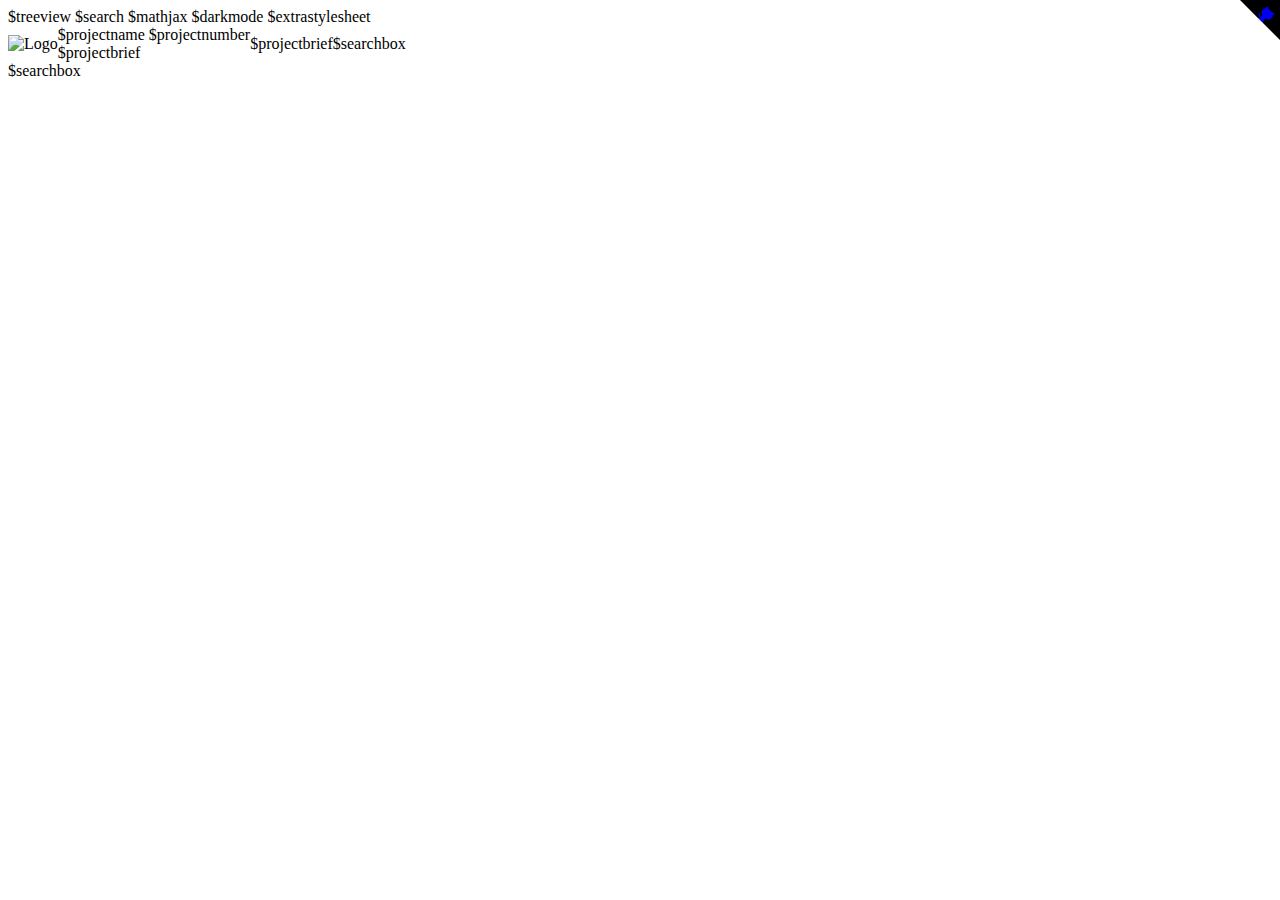
==== docs/source/_themes/doxygen-header.html @ 4ff15218 "Update theme and static" ====
<!-- HTML header for doxygen 1.9.7-->
<!DOCTYPE html PUBLIC "-//W3C//DTD XHTML 1.0 Transitional//EN" "https://www.w3.org/TR/xhtml1/DTD/xhtml1-transitional.dtd">
<html xmlns="http://www.w3.org/1999/xhtml" lang="$langISO">
<head>
<meta http-equiv="Content-Type" content="text/xhtml;charset=UTF-8"/>
<meta http-equiv="X-UA-Compatible" content="IE=11"/>
<meta name="generator" content="Doxygen $doxygenversion"/>
<meta name="viewport" content="width=device-width, initial-scale=1"/>
<!--BEGIN PROJECT_NAME--><title>$projectname: $title</title><!--END PROJECT_NAME-->
<!--BEGIN !PROJECT_NAME--><title>$title</title><!--END !PROJECT_NAME-->
<link href="$relpath^tabs.css" rel="stylesheet" type="text/css"/>
<!--BEGIN DISABLE_INDEX-->
  <!--BEGIN FULL_SIDEBAR-->
<script type="text/javascript">var page_layout=1;</script>
  <!--END FULL_SIDEBAR-->
<!--END DISABLE_INDEX-->
<script type="text/javascript" src="$relpath^jquery.js"></script>
<script type="text/javascript" src="$relpath^dynsections.js"></script>
$treeview
$search
$mathjax
$darkmode
<link href="$relpath^$stylesheet" rel="stylesheet" type="text/css" />
$extrastylesheet
<!-- ... other metadata & script includes ... -->
<!-- Dark-mode toggle -->
<script type="text/javascript" src="$relpath^doxygen-awesome-darkmode-toggle.js"></script>
<script type="text/javascript">
  // Icons are from https://fonts.google.com/icons.
  DoxygenAwesomeDarkModeToggle.lightModeIcon = '🌞'
  DoxygenAwesomeDarkModeToggle.darkModeIcon = `<svg xmlns="http://www.w3.org/2000/svg" enable-background="new 0 0 24 24" height="24px" viewBox="0 0 24 24" width="24px" fill="#009793"><g><rect fill="none" height="24" width="24"/></g><g><g><path d="M8.1,14.15C9.77,14.63,11,16.17,11,18c0,0.68-0.19,1.31-0.48,1.87c0.48,0.09,0.97,0.14,1.48,0.14 c1.48,0,2.9-0.41,4.13-1.15c-2.62-0.92-5.23-2.82-6.8-5.86C7.74,9.94,7.78,7.09,8.29,4.9c-2.57,1.33-4.3,4.01-4.3,7.1c0,0,0,0,0,0 c0.01,0,0.01,0,0.02,0C5.66,12,7.18,12.83,8.1,14.15z" opacity=".3"/><path d="M19.78,17.51c-2.47,0-6.57-1.33-8.68-5.43C8.77,7.57,10.6,3.6,11.63,2.01C6.27,2.2,1.98,6.59,1.98,12 c0,0.14,0.02,0.28,0.02,0.42C2.61,12.16,3.28,12,3.98,12c0,0,0,0,0,0c0-3.09,1.73-5.77,4.3-7.1C7.78,7.09,7.74,9.94,9.32,13 c1.57,3.04,4.18,4.95,6.8,5.86c-1.23,0.74-2.65,1.15-4.13,1.15c-0.5,0-1-0.05-1.48-0.14c-0.37,0.7-0.94,1.27-1.64,1.64 c0.98,0.32,2.03,0.5,3.11,0.5c3.5,0,6.58-1.8,8.37-4.52C20.18,17.5,19.98,17.51,19.78,17.51z"/><path d="M7,16l-0.18,0C6.4,14.84,5.3,14,4,14c-1.66,0-3,1.34-3,3s1.34,3,3,3c0.62,0,2.49,0,3,0c1.1,0,2-0.9,2-2 C9,16.9,8.1,16,7,16z"/></g></g></svg>`
  DoxygenAwesomeDarkModeToggle.init()
</script>
<!-- Section links -->
<script type="text/javascript" src="$relpath^doxygen-awesome-paragraph-link.js"></script>
<script type="text/javascript">
  DoxygenAwesomeParagraphLink.init()
</script>
<!-- Interactive TOC -->
<script type="text/javascript" src="$relpath^doxygen-awesome-interactive-toc.js"></script>
<script type="text/javascript">
  DoxygenAwesomeInteractiveToc.init()
</script>
<!-- Code copy button -->
<script type="text/javascript" src="$relpath^doxygen-awesome-fragment-copy-button.js"></script>
<script type="text/javascript">
  DoxygenAwesomeFragmentCopyButton.init()
</script>
</head>
<body>
<!--BEGIN DISABLE_INDEX-->
  <!--BEGIN FULL_SIDEBAR-->
<div id="side-nav" class="ui-resizable side-nav-resizable"><!-- do not remove this div, it is closed by doxygen! -->
  <!--END FULL_SIDEBAR-->
<!--END DISABLE_INDEX-->

<!-- https://tholman.com/github-corners/ -->
<a href="https://github.com/MikeSWang/Triumvirate" class="github-corner" title="View source on GitHub" target="_blank">
  <svg viewBox="0 0 250 250" width="40" height="40" style="position: absolute; top: 0; border: 0; right: 0; z-index: 99;" aria-hidden="true">
  <path d="M0,0 L115,115 L130,115 L142,142 L250,250 L250,0 Z"></path><path d="M128.3,109.0 C113.8,99.7 119.0,89.6 119.0,89.6 C122.0,82.7 120.5,78.6 120.5,78.6 C119.2,72.0 123.4,76.3 123.4,76.3 C127.3,80.9 125.5,87.3 125.5,87.3 C122.9,97.6 130.6,101.9 134.4,103.2" fill="currentColor" style="transform-origin: 130px 106px;" class="octo-arm"></path><path d="M115.0,115.0 C114.9,115.1 118.7,116.5 119.8,115.4 L133.7,101.6 C136.9,99.2 139.9,98.4 142.2,98.6 C133.8,88.0 127.5,74.4 143.8,58.0 C148.5,53.4 154.0,51.2 159.7,51.0 C160.3,49.4 163.2,43.6 171.4,40.1 C171.4,40.1 176.1,42.5 178.8,56.2 C183.1,58.6 187.2,61.8 190.9,65.4 C194.5,69.0 197.7,73.2 200.1,77.6 C213.8,80.2 216.3,84.9 216.3,84.9 C212.7,93.1 206.9,96.0 205.4,96.6 C205.1,102.4 203.0,107.8 198.3,112.5 C181.9,128.9 168.3,122.5 157.7,114.1 C157.9,116.9 156.7,120.9 152.7,124.9 L141.0,136.5 C139.8,137.7 141.6,141.9 141.8,141.8 Z" fill="currentColor" class="octo-body"></path></svg></a><style>.github-corner:hover .octo-arm{animation:octocat-wave 560ms ease-in-out}@keyframes octocat-wave{0%,100%{transform:rotate(0)}20%,60%{transform:rotate(-25deg)}40%,80%{transform:rotate(10deg)}}@media (max-width:500px){.github-corner:hover .octo-arm{animation:none}.github-corner .octo-arm{animation:octocat-wave 560ms ease-in-out}}</style>

<div id="top"><!-- do not remove this div, it is closed by doxygen! -->

<!--BEGIN TITLEAREA-->
<div id="titlearea">
<table cellspacing="0" cellpadding="0">
 <tbody>
 <tr id="projectrow">
  <!--BEGIN PROJECT_LOGO-->
  <td id="projectlogo"><img alt="Logo" src="$relpath^$projectlogo"/></td>
  <!--END PROJECT_LOGO-->
  <!--BEGIN PROJECT_NAME-->
  <td id="projectalign">
   <div id="projectname">$projectname<!--BEGIN PROJECT_NUMBER--><span id="projectnumber">&#160;$projectnumber</span><!--END PROJECT_NUMBER-->
   </div>
   <!--BEGIN PROJECT_BRIEF--><div id="projectbrief">$projectbrief</div><!--END PROJECT_BRIEF-->
  </td>
  <!--END PROJECT_NAME-->
  <!--BEGIN !PROJECT_NAME-->
   <!--BEGIN PROJECT_BRIEF-->
    <td>
    <div id="projectbrief">$projectbrief</div>
    </td>
   <!--END PROJECT_BRIEF-->
  <!--END !PROJECT_NAME-->
  <!--BEGIN DISABLE_INDEX-->
   <!--BEGIN SEARCHENGINE-->
     <!--BEGIN !FULL_SIDEBAR-->
    <td>$searchbox</td>
     <!--END !FULL_SIDEBAR-->
   <!--END SEARCHENGINE-->
  <!--END DISABLE_INDEX-->
 </tr>
  <!--BEGIN SEARCHENGINE-->
   <!--BEGIN FULL_SIDEBAR-->
   <tr><td colspan="2">$searchbox</td></tr>
   <!--END FULL_SIDEBAR-->
  <!--END SEARCHENGINE-->
 </tbody>
</table>
</div>
<!--END TITLEAREA-->
<!-- end header part -->
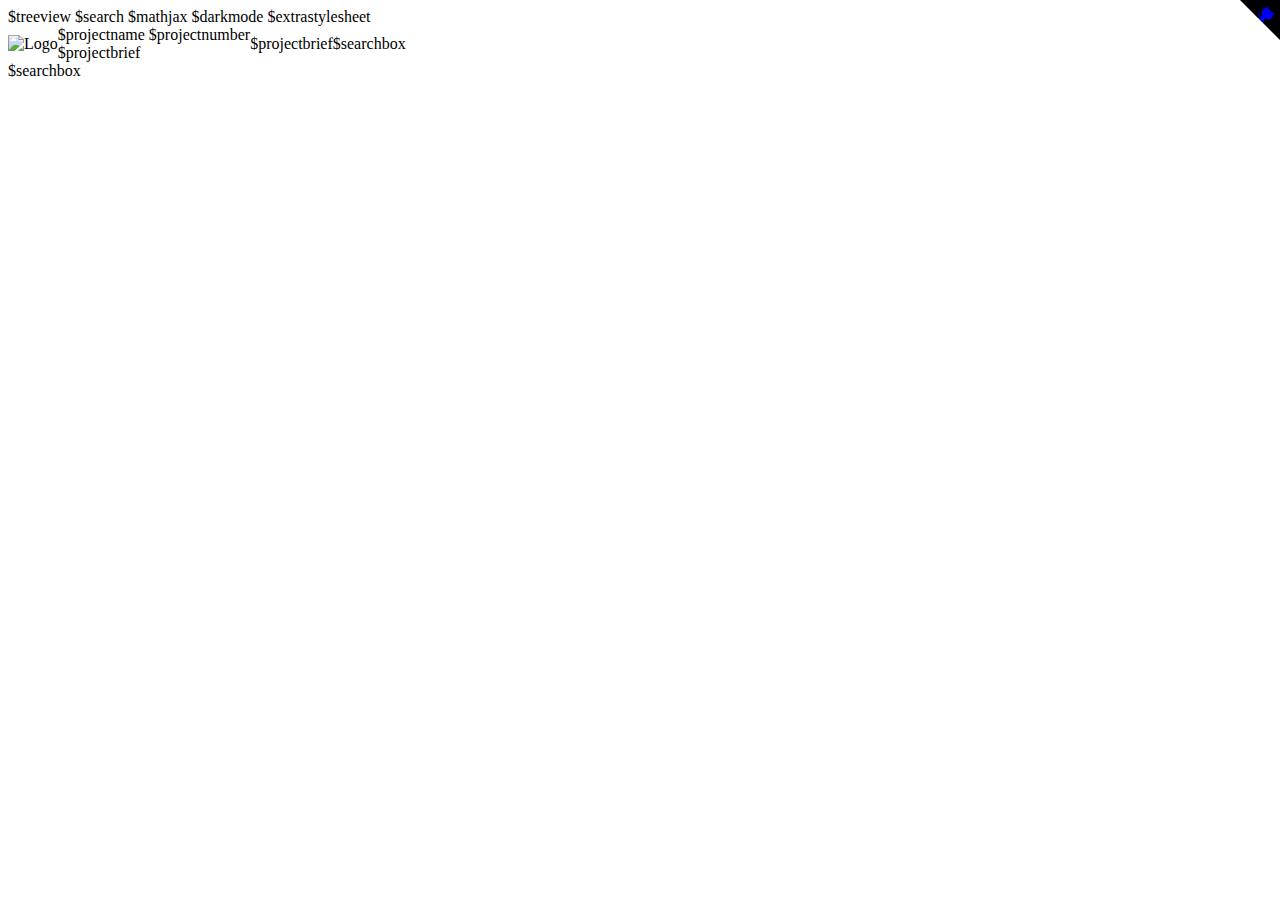
==== commit 1fbf9678: "Fix RTD layout" ====
--- a/docs/source/_themes/doxygen-header.html
+++ b/docs/source/_themes/doxygen-header.html
@@ -56,7 +56,7 @@
 
 <!-- https://tholman.com/github-corners/ -->
 <a href="https://github.com/MikeSWang/Triumvirate" class="github-corner" title="View source on GitHub" target="_blank">
-  <svg viewBox="0 0 250 250" width="40" height="40" style="position: absolute; top: 0; border: 0; right: 0; z-index: 99;" aria-hidden="true">
+  <svg viewBox="0 0 250 250" width="40" height="40" style="position: absolute; border: 0; top: 0; right: 0; z-index: 99;" aria-hidden="true">
   <path d="M0,0 L115,115 L130,115 L142,142 L250,250 L250,0 Z"></path><path d="M128.3,109.0 C113.8,99.7 119.0,89.6 119.0,89.6 C122.0,82.7 120.5,78.6 120.5,78.6 C119.2,72.0 123.4,76.3 123.4,76.3 C127.3,80.9 125.5,87.3 125.5,87.3 C122.9,97.6 130.6,101.9 134.4,103.2" fill="currentColor" style="transform-origin: 130px 106px;" class="octo-arm"></path><path d="M115.0,115.0 C114.9,115.1 118.7,116.5 119.8,115.4 L133.7,101.6 C136.9,99.2 139.9,98.4 142.2,98.6 C133.8,88.0 127.5,74.4 143.8,58.0 C148.5,53.4 154.0,51.2 159.7,51.0 C160.3,49.4 163.2,43.6 171.4,40.1 C171.4,40.1 176.1,42.5 178.8,56.2 C183.1,58.6 187.2,61.8 190.9,65.4 C194.5,69.0 197.7,73.2 200.1,77.6 C213.8,80.2 216.3,84.9 216.3,84.9 C212.7,93.1 206.9,96.0 205.4,96.6 C205.1,102.4 203.0,107.8 198.3,112.5 C181.9,128.9 168.3,122.5 157.7,114.1 C157.9,116.9 156.7,120.9 152.7,124.9 L141.0,136.5 C139.8,137.7 141.6,141.9 141.8,141.8 Z" fill="currentColor" class="octo-body"></path></svg></a><style>.github-corner:hover .octo-arm{animation:octocat-wave 560ms ease-in-out}@keyframes octocat-wave{0%,100%{transform:rotate(0)}20%,60%{transform:rotate(-25deg)}40%,80%{transform:rotate(10deg)}}@media (max-width:500px){.github-corner:hover .octo-arm{animation:none}.github-corner .octo-arm{animation:octocat-wave 560ms ease-in-out}}</style>
 
 <div id="top"><!-- do not remove this div, it is closed by doxygen! -->
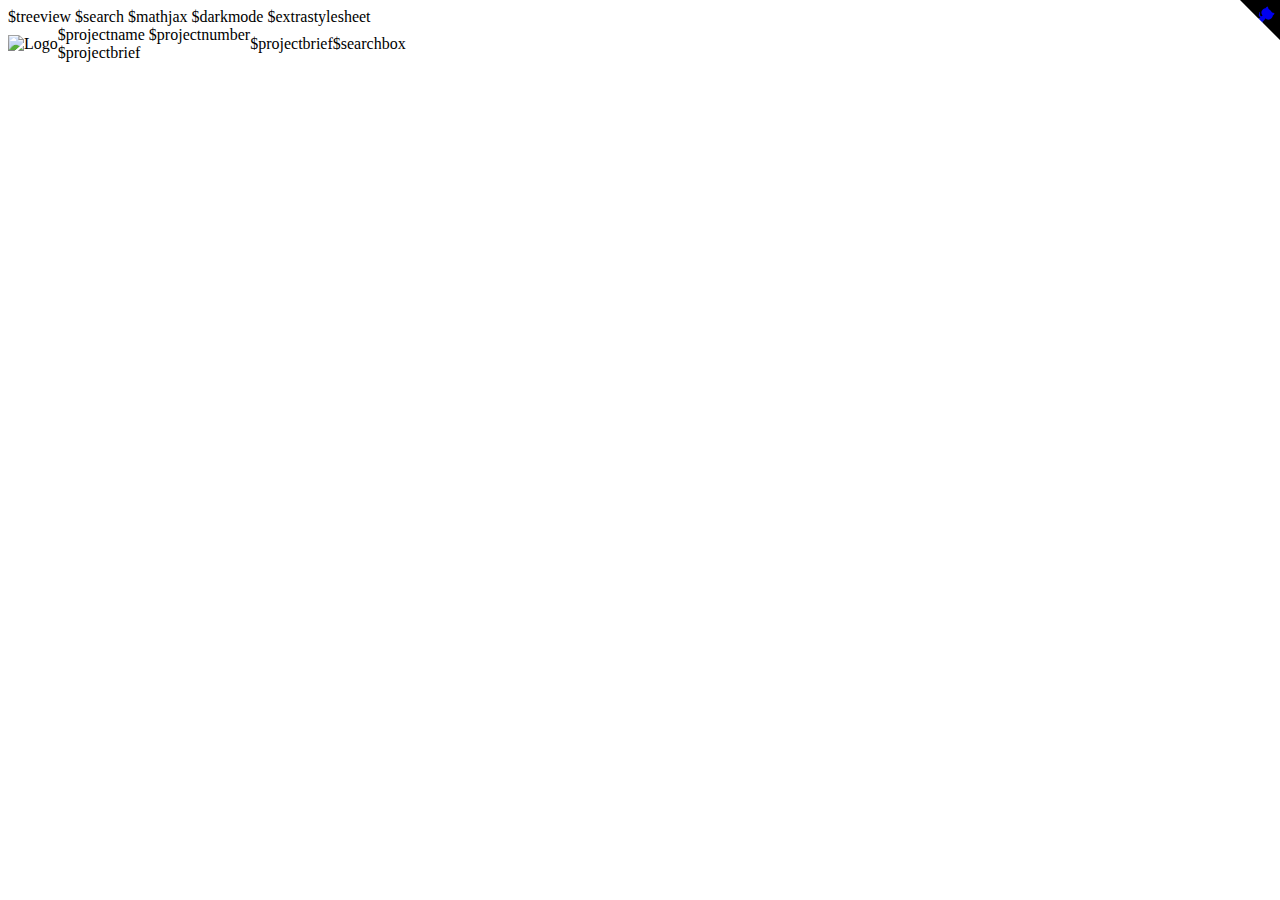
==== commit 52faa54c: "Fix RTD output" ====
--- a/docs/source/_themes/doxygen-header.html
+++ b/docs/source/_themes/doxygen-header.html
@@ -93,7 +93,7 @@
  </tr>
   <!--BEGIN SEARCHENGINE-->
    <!--BEGIN FULL_SIDEBAR-->
-   <tr><td colspan="2">$searchbox</td></tr>
+   <!--<tr><td colspan="2">$searchbox</td></tr>-->
    <!--END FULL_SIDEBAR-->
   <!--END SEARCHENGINE-->
  </tbody>
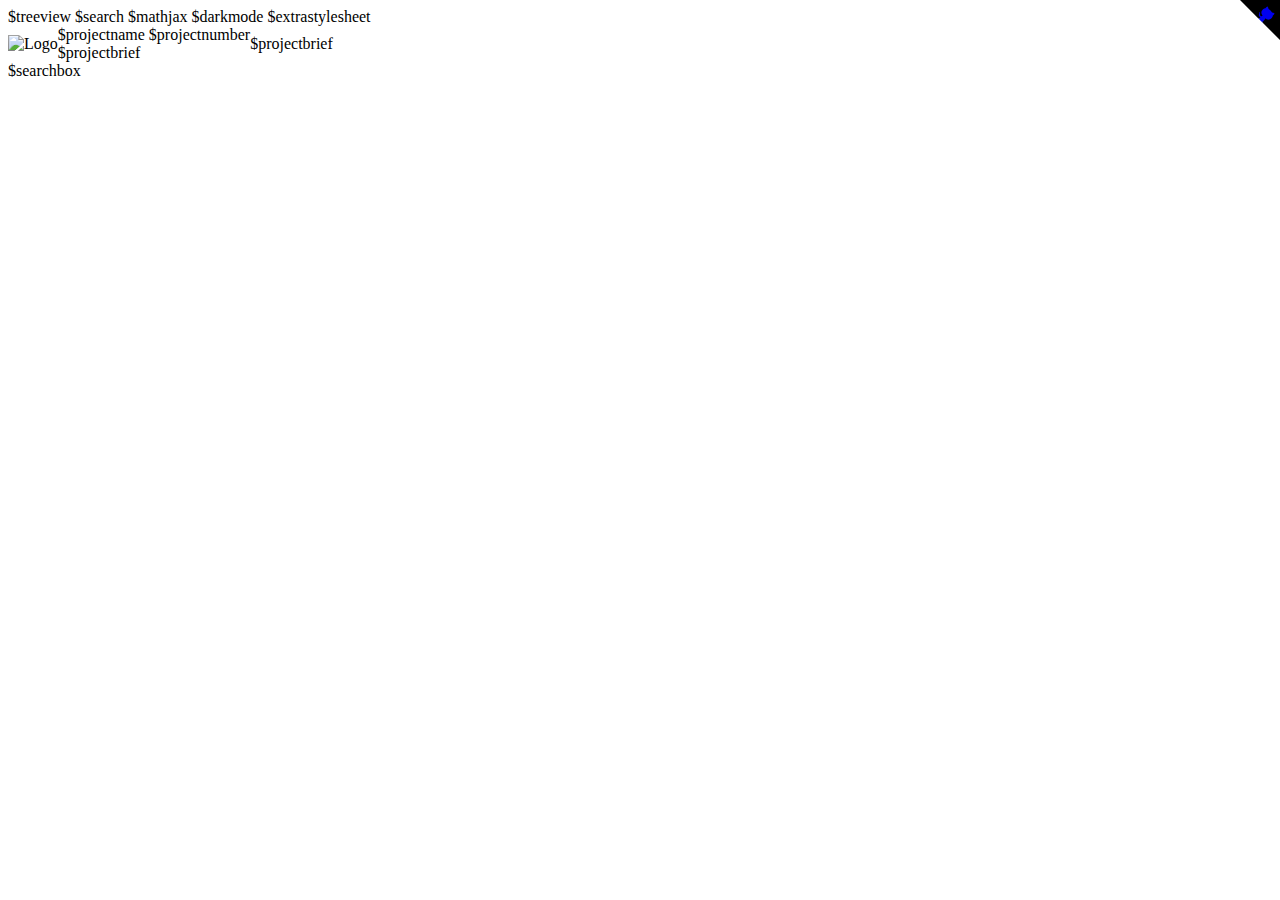
==== commit 90a82b3d: "Test RTD layout" ====
--- a/docs/source/_themes/doxygen-header.html
+++ b/docs/source/_themes/doxygen-header.html
@@ -86,14 +86,14 @@
   <!--BEGIN DISABLE_INDEX-->
    <!--BEGIN SEARCHENGINE-->
      <!--BEGIN !FULL_SIDEBAR-->
-    <td>$searchbox</td>
+    <!--<td>$searchbox</td>-->
      <!--END !FULL_SIDEBAR-->
    <!--END SEARCHENGINE-->
   <!--END DISABLE_INDEX-->
  </tr>
   <!--BEGIN SEARCHENGINE-->
    <!--BEGIN FULL_SIDEBAR-->
-   <!--<tr><td colspan="2">$searchbox</td></tr>-->
+   <tr><td colspan="2">$searchbox</td></tr>
    <!--END FULL_SIDEBAR-->
   <!--END SEARCHENGINE-->
  </tbody>
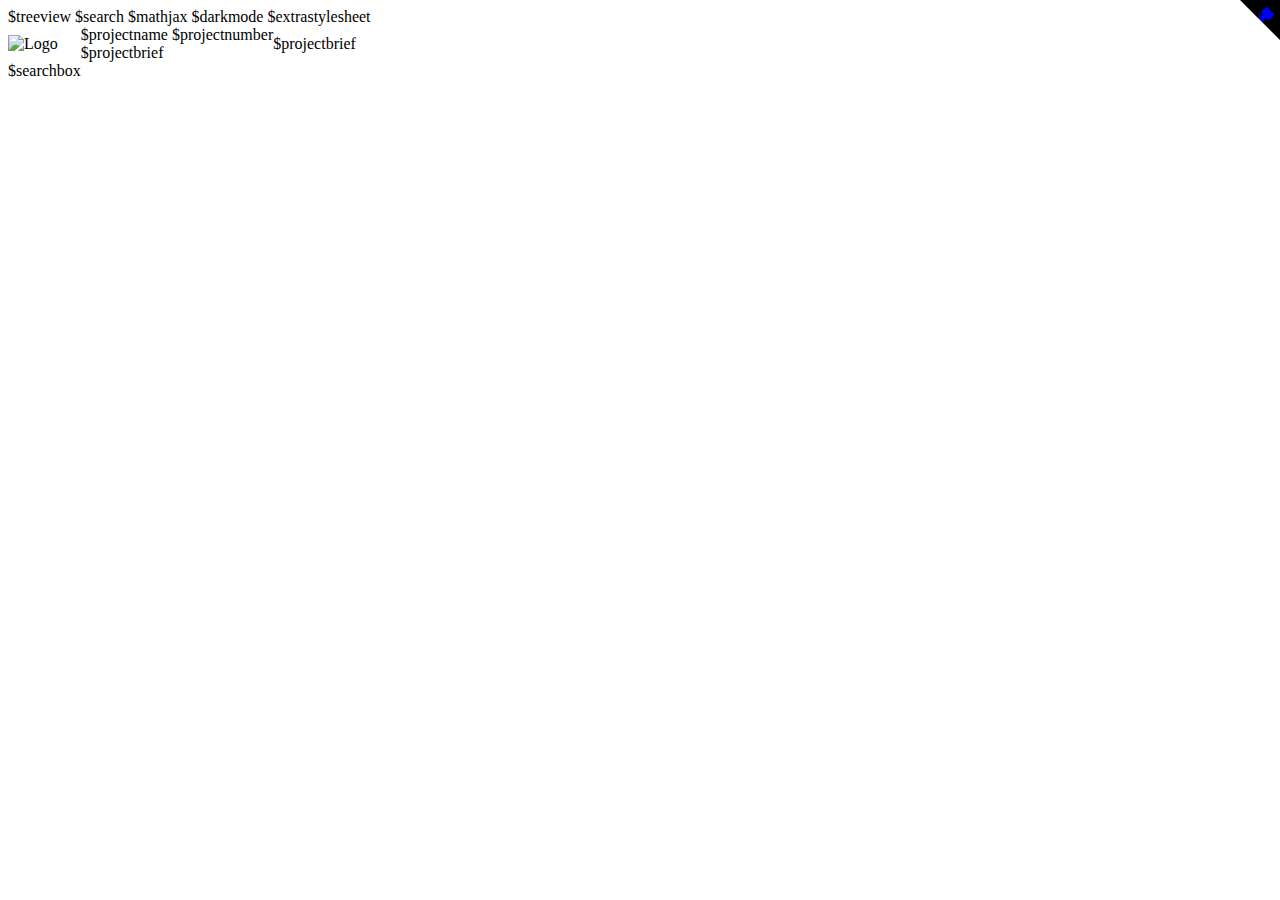
==== commit 7e936bd9: "Fix RTD layout" ====
--- a/docs/source/_themes/doxygen-header.html
+++ b/docs/source/_themes/doxygen-header.html
@@ -93,7 +93,7 @@
  </tr>
   <!--BEGIN SEARCHENGINE-->
    <!--BEGIN FULL_SIDEBAR-->
-   <tr><td colspan="2">$searchbox</td></tr>
+   <tr><td colspan="1">$searchbox</td></tr>
    <!--END FULL_SIDEBAR-->
   <!--END SEARCHENGINE-->
  </tbody>
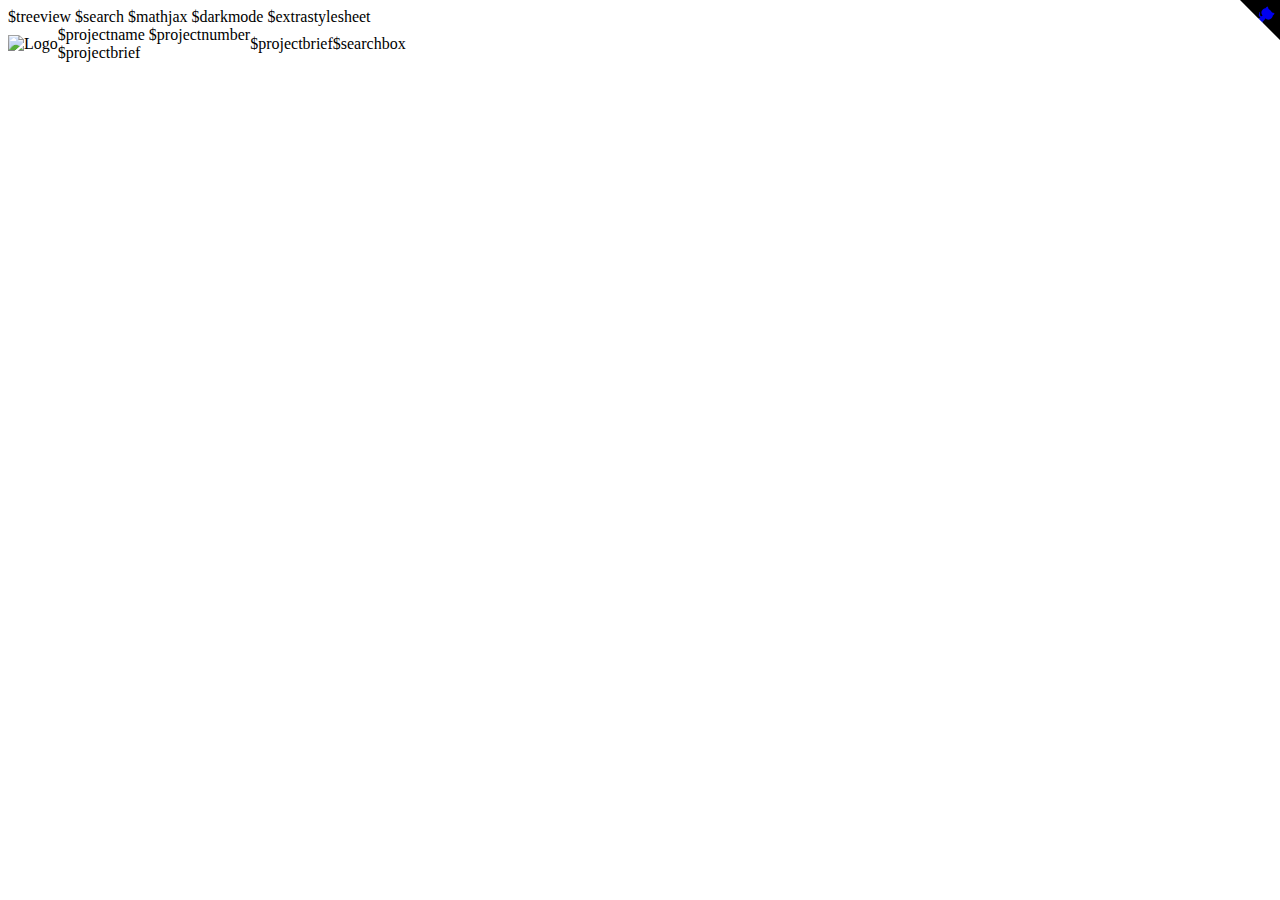
==== commit 8e93f4fe: "Test RTD layout" ====
--- a/docs/source/_themes/doxygen-header.html
+++ b/docs/source/_themes/doxygen-header.html
@@ -86,14 +86,14 @@
   <!--BEGIN DISABLE_INDEX-->
    <!--BEGIN SEARCHENGINE-->
      <!--BEGIN !FULL_SIDEBAR-->
-    <!--<td>$searchbox</td>-->
+    <td colspan="1">$searchbox</td>
      <!--END !FULL_SIDEBAR-->
    <!--END SEARCHENGINE-->
   <!--END DISABLE_INDEX-->
  </tr>
   <!--BEGIN SEARCHENGINE-->
    <!--BEGIN FULL_SIDEBAR-->
-   <tr><td colspan="1">$searchbox</td></tr>
+   <!--<tr><td colspan="1">$searchbox</td></tr>-->
    <!--END FULL_SIDEBAR-->
   <!--END SEARCHENGINE-->
  </tbody>
